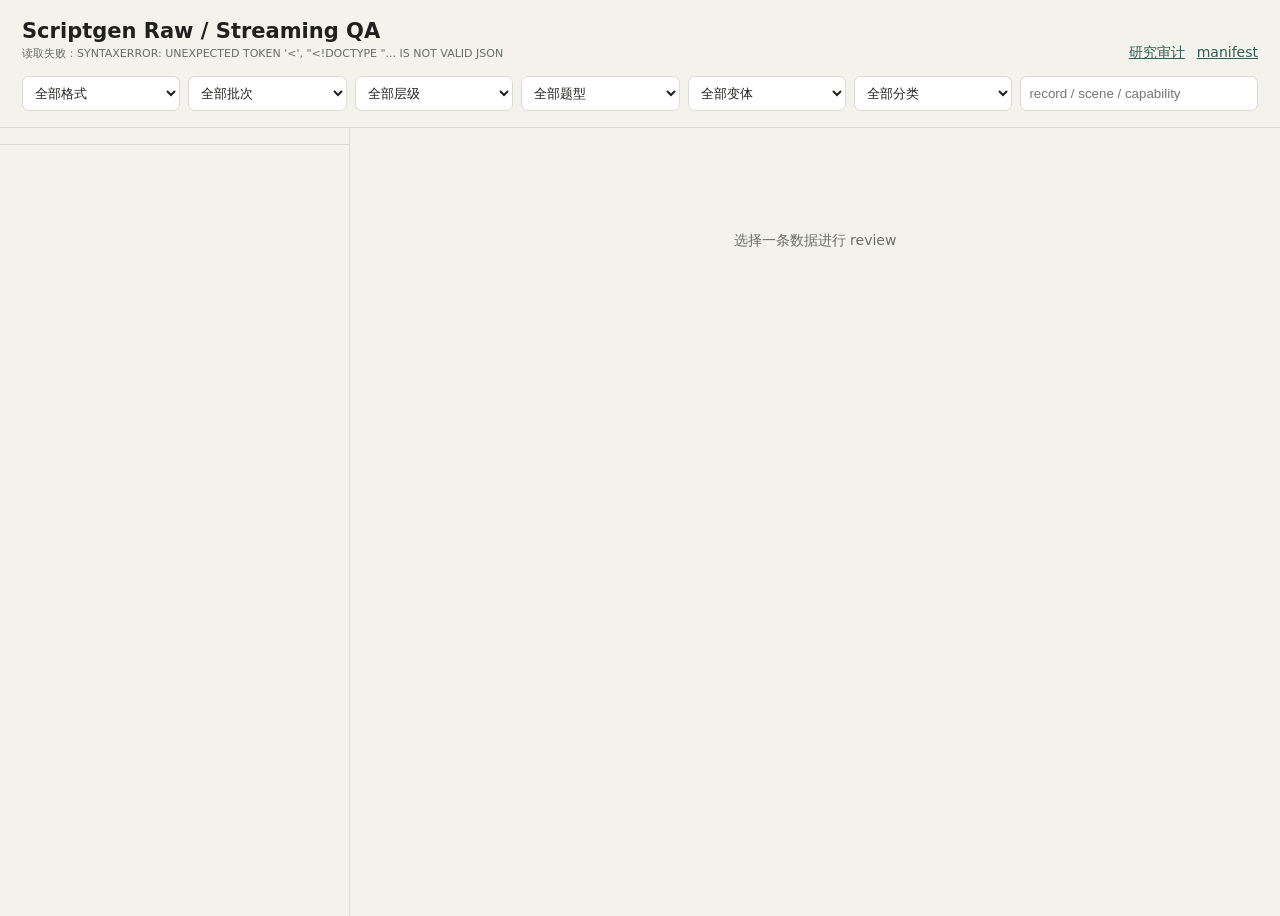
==== web/scriptgen_qa_review.html @ d1f190d3 "feat(scriptgen): export raw and streaming QA datasets Compile certified family episodes into trainin" ====
<!doctype html>
<html lang="zh-CN">
<head>
  <meta charset="utf-8">
  <meta name="viewport" content="width=device-width,initial-scale=1">
  <title>Scriptgen QA Review</title>
  <style>
    :root{--bg:#f3f2ed;--panel:#fff;--ink:#20211f;--muted:#6a6e68;--line:#d9dbd4;--accent:#315d57;--warn:#92552b;--bad:#913b3b;--good:#2f6b45}*{box-sizing:border-box}body{margin:0;background:var(--bg);color:var(--ink);font:14px/1.45 ui-sans-serif,system-ui,-apple-system,"Noto Sans SC",sans-serif}header{position:sticky;top:0;z-index:5;background:rgba(243,242,237,.96);border-bottom:1px solid var(--line);padding:16px 22px}.head{display:flex;align-items:end;justify-content:space-between;gap:16px}.title{font-size:21px;font-weight:720}.stats{display:flex;gap:14px;color:var(--muted)}.stats b{color:var(--ink)}.links a{color:var(--accent);margin-left:12px}.filters{display:grid;grid-template-columns:repeat(6,minmax(110px,1fr)) 1.5fr;gap:8px;margin-top:14px}select,input{width:100%;border:1px solid var(--line);border-radius:7px;background:#fff;padding:8px;color:var(--ink)}main{display:grid;grid-template-columns:350px minmax(0,1fr);min-height:calc(100vh - 112px)}aside{border-right:1px solid var(--line);overflow:auto;height:calc(100vh - 112px);position:sticky;top:112px}.row{padding:11px 14px;border-bottom:1px solid var(--line);cursor:pointer;background:transparent}.row:hover,.row.active{background:#fff}.rowtop{display:flex;justify-content:space-between;gap:8px}.rid{font:12px ui-monospace,monospace;white-space:nowrap;overflow:hidden;text-overflow:ellipsis}.chips{display:flex;flex-wrap:wrap;gap:5px;margin-top:7px}.chip{font-size:11px;padding:2px 6px;border-radius:999px;background:#e5e7e1;color:#4e534e}.chip.eligible{background:#dcecdf;color:var(--good)}.chip.valid-hard{background:#f1e5d3;color:var(--warn)}.chip.shortcut-risk,.chip.protocol-failure{background:#f2dada;color:var(--bad)}section#detail{padding:22px;overflow:hidden}.empty{color:var(--muted);padding:80px 20px;text-align:center}.card{background:var(--panel);border:1px solid var(--line);border-radius:10px;padding:16px;margin-bottom:14px}.meta{display:grid;grid-template-columns:repeat(4,minmax(0,1fr));gap:10px}.meta div{min-width:0}.label{font-size:11px;color:var(--muted);text-transform:uppercase}.value{overflow-wrap:anywhere}.question{font-size:16px;white-space:pre-wrap}.answer{font:700 15px ui-monospace,monospace;color:var(--accent)}.images{display:grid;grid-template-columns:repeat(auto-fill,minmax(170px,1fr));gap:9px;margin-top:12px}.frame{position:relative;background:#191a18;border-radius:7px;overflow:hidden;min-height:90px}.frame img{display:block;width:100%;height:150px;object-fit:cover}.frame span{position:absolute;left:6px;bottom:5px;background:rgba(0,0,0,.72);color:#fff;border-radius:4px;padding:2px 5px;font-size:11px}.preds{display:grid;grid-template-columns:repeat(auto-fit,minmax(220px,1fr));gap:9px}.pred{border:1px solid var(--line);border-radius:8px;padding:10px;min-width:0}.pred.good{border-color:#90b69a}.pred.bad{border-color:#d5a3a3}.pred h4{margin:0 0 6px;font-size:12px}.response{font:12px ui-monospace,monospace;white-space:pre-wrap;overflow-wrap:anywhere;color:#444}.turn{border-left:3px solid var(--accent);padding-left:14px;margin:18px 0 24px}.turn h3{margin:0 0 8px}.count{padding:8px 14px;color:var(--muted);border-bottom:1px solid var(--line)}@media(max-width:900px){header{position:static}.filters{grid-template-columns:repeat(2,1fr)}main{display:block}aside{position:static;height:260px;border-right:0;border-bottom:1px solid var(--line)}.meta{grid-template-columns:repeat(2,1fr)}}
  </style>
</head>
<body>
<header>
  <div class="head"><div><div class="title">Scriptgen Raw / Streaming QA</div><div id="updated" class="label">loading</div></div><div class="stats" id="stats"></div><div class="links"><a href="research_report.md">研究审计</a><a href="manifest.json">manifest</a></div></div>
  <div class="filters">
    <select id="type"><option value="">全部格式</option></select><select id="batch"><option value="">全部批次</option></select><select id="tier"><option value="">全部层级</option></select><select id="cap"><option value="">全部题型</option></select><select id="variant"><option value="">全部变体</option></select><select id="klass"><option value="">全部分类</option></select><input id="search" placeholder="record / scene / capability">
  </div>
</header>
<main><aside><div class="count" id="count"></div><div id="list"></div></aside><section id="detail"><div class="empty">选择一条数据进行 review</div></section></main>
<script>
const $=id=>document.getElementById(id), esc=v=>String(v??'').replace(/[&<>"']/g,c=>({'&':'&amp;','<':'&lt;','>':'&gt;','"':'&quot;',"'":'&#39;'}[c]));
let data=null, rows=[], selected=null, signature='';
const filterIds=['type','batch','tier','cap','variant','klass','search'];
function uniq(values){return [...new Set(values.filter(Boolean))].sort()}
function fill(id,values,label){const e=$(id),old=e.value;e.innerHTML=`<option value="">全部${label}</option>`+values.map(v=>`<option>${esc(v)}</option>`).join('');e.value=values.includes(old)?old:''}
function configure(){fill('type',uniq(rows.map(r=>r.sample_type)),'格式');fill('batch',uniq(rows.map(r=>r.batch_id)),'批次');fill('tier',uniq(rows.map(r=>r.tier)),'层级');fill('cap',uniq(rows.flatMap(r=>r.capabilities)),'题型');fill('variant',uniq(rows.map(r=>r.variant)),'变体');fill('klass',uniq(rows.map(r=>r.review_class)),'分类')}
function filtered(){const q=$('search').value.trim().toLowerCase();return rows.filter(r=>(!$('type').value||r.sample_type===$('type').value)&&(!$('batch').value||r.batch_id===$('batch').value)&&(!$('tier').value||r.tier===$('tier').value)&&(!$('cap').value||r.capabilities.includes($('cap').value))&&(!$('variant').value||r.variant===$('variant').value)&&(!$('klass').value||r.review_class===$('klass').value)&&(!q||JSON.stringify([r.record_id,r.cluster_ids,...r.capabilities]).toLowerCase().includes(q)))}
function chips(r){return [r.sample_type,r.tier,...r.capabilities,r.variant,r.review_class].filter(Boolean).map(v=>`<span class="chip ${esc(v)}">${esc(v)}</span>`).join('')}
function renderList(){const f=filtered();$('count').textContent=`${f.length} / ${rows.length}`;$('list').innerHTML=f.map(r=>`<div class="row ${r.record_id===selected?'active':''}" data-id="${esc(r.record_id)}"><div class="rowtop"><span class="rid">${esc(r.record_id)}</span><span>${esc(r.batch_id)}</span></div><div class="chips">${chips(r)}</div></div>`).join('');document.querySelectorAll('.row').forEach(e=>e.onclick=()=>{selected=e.dataset.id;renderList();renderDetail()});if(selected&&!f.some(r=>r.record_id===selected)){selected=null;$('detail').innerHTML='<div class="empty">当前筛选下没有已选记录</div>'}}
function imageGrid(images){if(!images?.length)return '<div class="label">本轮无新增图像</div>';return `<div class="images">${images.map(i=>`<div class="frame"><img loading="lazy" src="source/${esc(i.path)}"><span>#${i.ordinal} · frame ${i.source_frame}</span></div>`).join('')}</div>`}
function predCards(predictions,turnId){return `<div class="preds">${Object.entries(predictions||{}).map(([name,p])=>{let t=turnId?(p.turns||[]).find(x=>x.turn_id===turnId):p;let ok=t?.correct;return `<div class="pred ${ok?'good':'bad'}"><h4>${esc(name)} · semantic ${ok?'✓':'✗'} · format ${t?.format_compliant?'✓':'✗'} · pred=${esc(t?.prediction)}</h4><div class="response">${esc(t?.response||p.error||'')}</div></div>`}).join('')}</div>`}
function meta(r){return `<div class="card meta"><div><div class="label">record</div><div class="value">${esc(r.record_id)}</div></div><div><div class="label">scene</div><div class="value">${esc(r.cluster_ids.scene)}</div></div><div><div class="label">trajectory</div><div class="value">${esc(r.cluster_ids.trajectory)}</div></div><div><div class="label">classification</div><div class="value">${esc(r.review_class)} · ${esc(r.review_reason)}</div></div></div>`}
function renderRaw(r){return meta(r)+`<div class="card"><div class="question">${esc(r.input.question)}</div><div class="answer">gold: ${esc(r.oracle.answer.label)}</div>${imageGrid(r.input.images)}</div><div class="card"><div class="label">SenseNova</div>${predCards(r.predictions)}</div>`}
function renderStream(r){const oracle=Object.fromEntries(r.oracle.turns.map(t=>[t.turn_id,t]));return meta(r)+`<div class="card"><div class="label">${esc(r.input.stream_kind)} · ${r.input.turns.length} turns</div>${r.input.turns.map((t,i)=>`<div class="turn"><h3>Turn ${i+1} · prefix ${t.prefix_length} · ${esc(t.capability)}</h3>${imageGrid(t.new_images)}<div class="question">${esc(t.question)}</div><div class="answer">gold: ${esc(oracle[t.turn_id]?.answer)} · ${esc(oracle[t.turn_id]?.status)}</div>${predCards(r.predictions,t.turn_id)}</div>`).join('')}</div>`}
function renderDetail(){const r=rows.find(x=>x.record_id===selected);$('detail').innerHTML=!r?'<div class="empty">选择一条数据进行 review</div>':(r.sample_type==='raw_qa'?renderRaw(r):renderStream(r))}
async function load(){try{const res=await fetch(`review.json?t=${Date.now()}`,{cache:'no-cache'});const next=await res.json();const sig=`${next.rows.length}:${JSON.stringify(next.case_counts)}:${next.source_integrity.status}:${next.prediction_snapshot_sha256}`;if(sig===signature)return;signature=sig;data=next;rows=next.rows;const old=selected;configure();selected=rows.some(r=>r.record_id===old)?old:null;$('stats').innerHTML=`<span><b>${next.manifest.raw_record_count}</b> raw</span><span><b>${next.manifest.streaming_record_count}</b> streaming</span><span><b>${next.manifest.streaming_turn_count}</b> turns</span><span><b>${esc(next.source_integrity.status)}</b> source</span>`;$('updated').textContent=`更新 ${new Date().toLocaleTimeString()} · ${JSON.stringify(next.case_counts)}`;renderList();renderDetail()}catch(e){$('updated').textContent=`读取失败：${e}`}}
filterIds.forEach(id=>$(id).addEventListener(id==='search'?'input':'change',renderList));load();setInterval(load,5000);
</script>
</body>
</html>
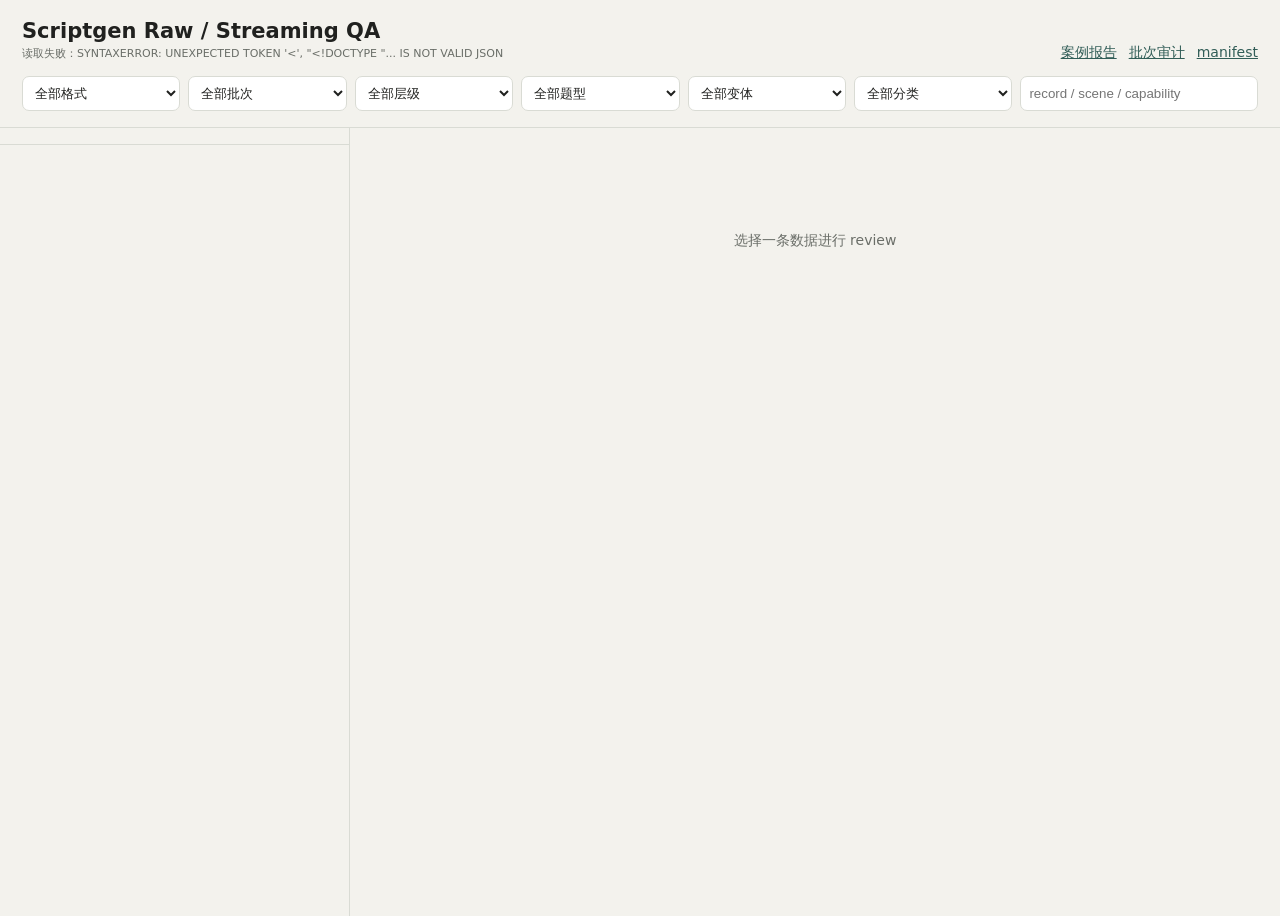
==== commit 1eb13d6d: "docs(scriptgen): add QA case review report Tie representative raw and streaming records to the live " ====
--- a/web/scriptgen_qa_review.html
+++ b/web/scriptgen_qa_review.html
@@ -10,7 +10,7 @@
 </head>
 <body>
 <header>
-  <div class="head"><div><div class="title">Scriptgen Raw / Streaming QA</div><div id="updated" class="label">loading</div></div><div class="stats" id="stats"></div><div class="links"><a href="research_report.md">研究审计</a><a href="manifest.json">manifest</a></div></div>
+  <div class="head"><div><div class="title">Scriptgen Raw / Streaming QA</div><div id="updated" class="label">loading</div></div><div class="stats" id="stats"></div><div class="links"><a href="case_review_report.md">案例报告</a><a href="research_report.md">批次审计</a><a href="manifest.json">manifest</a></div></div>
   <div class="filters">
     <select id="type"><option value="">全部格式</option></select><select id="batch"><option value="">全部批次</option></select><select id="tier"><option value="">全部层级</option></select><select id="cap"><option value="">全部题型</option></select><select id="variant"><option value="">全部变体</option></select><select id="klass"><option value="">全部分类</option></select><input id="search" placeholder="record / scene / capability">
   </div>
